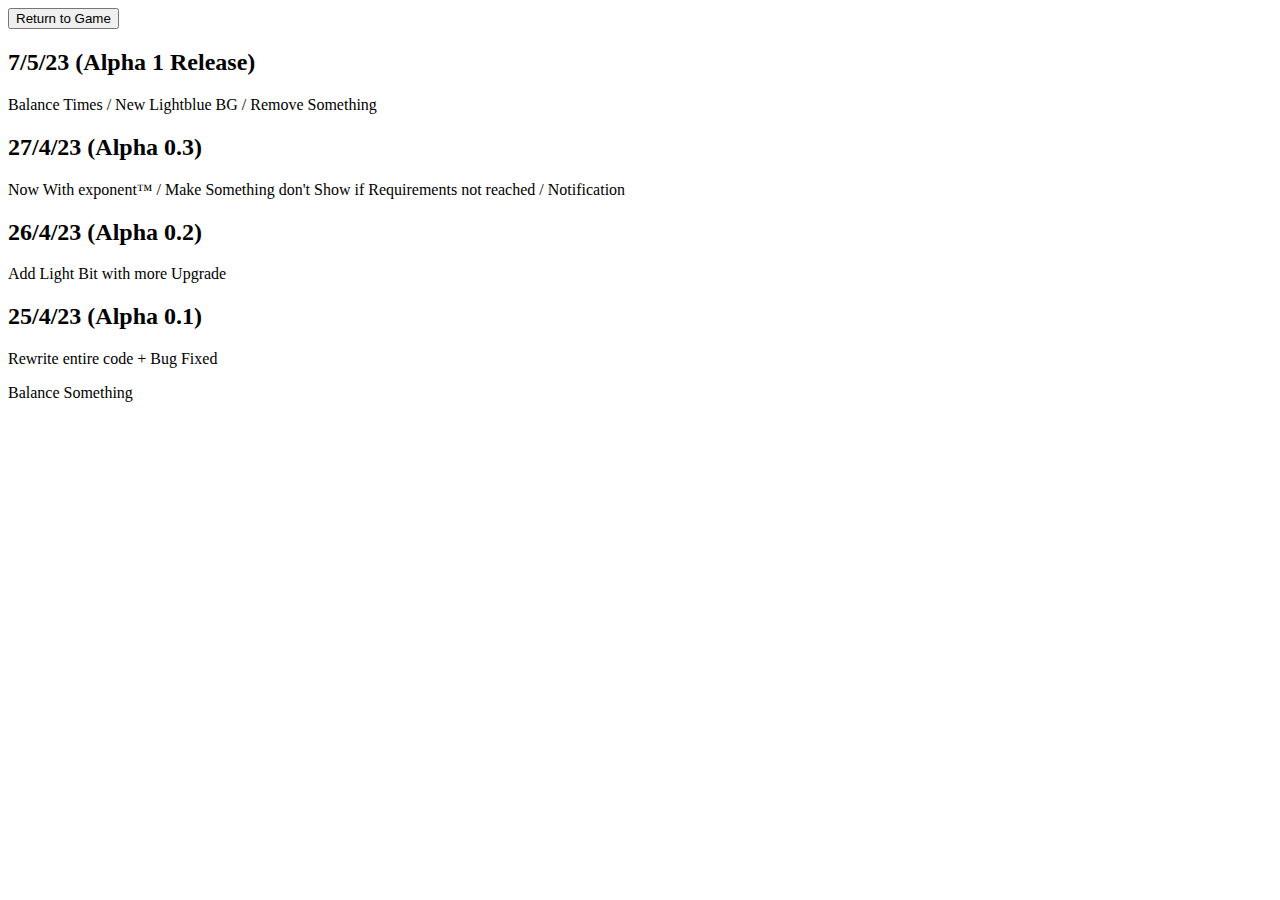
==== changelog.html @ 48f95302 "Add files via upload" ====
<!DOCTYPE html>
<html>
<head>
  <title>Mana Generators</title>
  <meta name="viewport" content="width=device-width,initial-scale=1" >
  <link href="style.css" rel="stylesheet">
</head>
<body>
  <button onclick="document.location='index.html'" class="upgradeButton">Return to Game</button>
  <h2>7/5/23 (Alpha 1 Release)</h2>
  <p>Balance Times / New Lightblue BG / Remove Something</p>
  <h2>27/4/23 (Alpha 0.3)</h2>
  <p>Now With exponent™ / Make Something don't Show if Requirements not reached / Notification </p>
  <h2>26/4/23 (Alpha 0.2)</h2>
  <p>Add Light Bit with more Upgrade</p>
  <h2>25/4/23 (Alpha 0.1)</h2>
  <p>Rewrite entire code + Bug Fixed</p>
  <p>Balance Something</p>
</body>
</html>
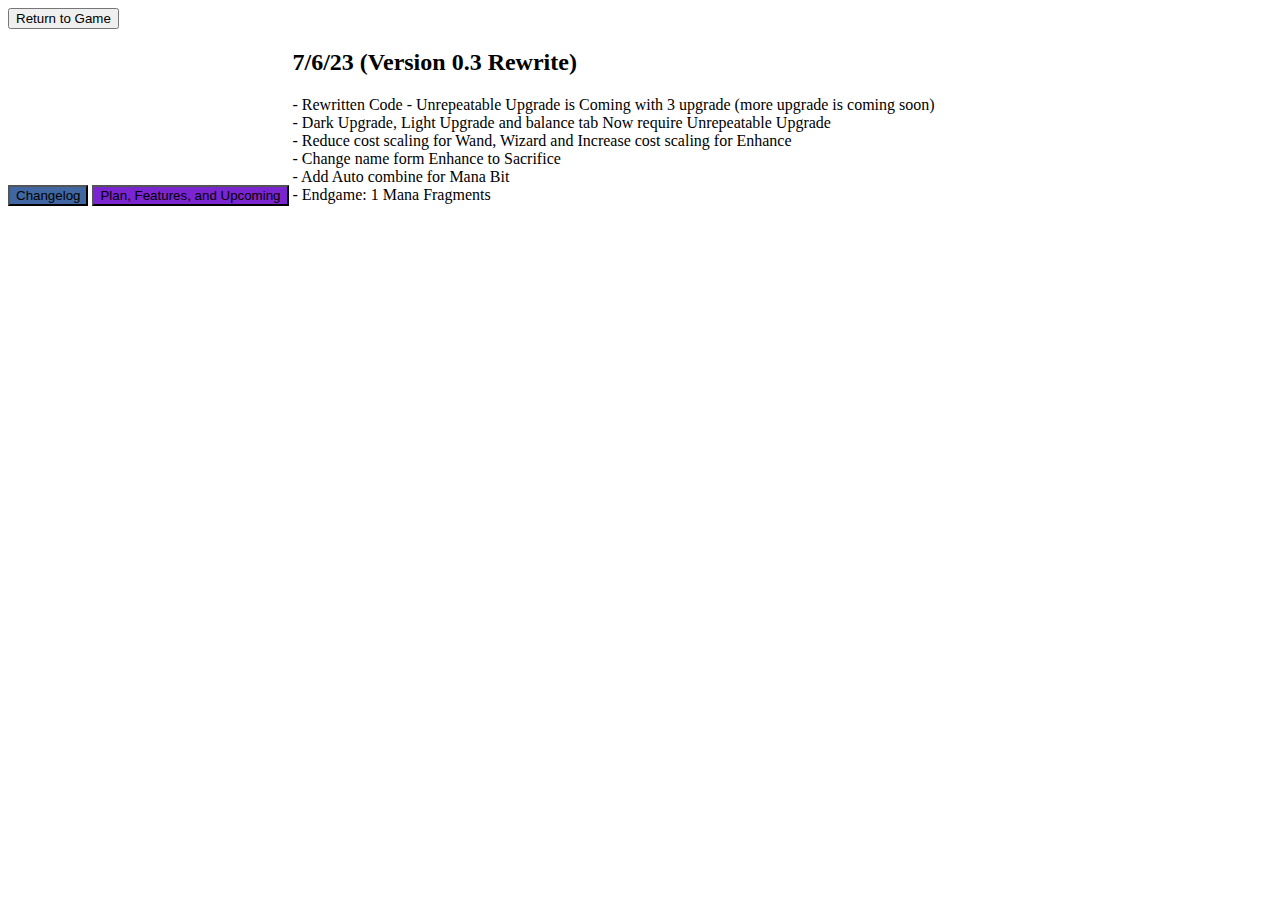
==== commit 4bdeccb1: "rewriting" ====
--- a/changelog.html
+++ b/changelog.html
@@ -6,15 +6,37 @@
   <link href="style.css" rel="stylesheet">
 </head>
 <body>
-  <button onclick="document.location='index.html'" class="upgradeButton">Return to Game</button>
-  <h2>7/5/23 (Alpha 1 Release)</h2>
-  <p>Balance Times / New Lightblue BG / Remove Something</p>
-  <h2>27/4/23 (Alpha 0.3)</h2>
-  <p>Now With exponent™ / Make Something don't Show if Requirements not reached / Notification </p>
-  <h2>26/4/23 (Alpha 0.2)</h2>
-  <p>Add Light Bit with more Upgrade</p>
-  <h2>25/4/23 (Alpha 0.1)</h2>
-  <p>Rewrite entire code + Bug Fixed</p>
-  <p>Balance Something</p>
+ <button onclick="document.location='index.html'" class="upgradeButton">Return to Game</button><br>
+  <button onclick="changelog('update')" style='background-color: #4067a1;' class='flexbox tab'>Changelog</button>
+  <button onclick="changelog('upcoming')" style='background-color: #7a25d0;' class='flexbox tab'>Plan, Features, and Upcoming</button>
+  <div id="update">
+  <h2>7/6/23 (Version 0.3 Rewrite)</h2>
+ - Rewritten Code
+ - Unrepeatable Upgrade is Coming with 3 upgrade (more upgrade is coming soon)<br>
+ - Dark Upgrade, Light Upgrade and balance tab Now require Unrepeatable Upgrade<br>
+ - Reduce cost scaling for Wand, Wizard and Increase cost scaling for Enhance<br>
+ - Change name form Enhance to Sacrifice<br>
+ - Add Auto combine for Mana Bit<br>
+ - Endgame: 1 Mana Fragments
+ </div>
+  <div id="upcoming">
+   <h2>Currently Plan</h2>
+  - Balancing on Early Phase (pre-Balance Fragments)<br>
+  
+   <h2>Upcoming Features</h2>
+  - New Mana Resources (Fragments, Piece, Shard, Gem, Core)<br>
+  - New Prestige Layer [Infinite Gem]
+  - Endgame:
+  </div>
 </body>
+<script>
+ function changelog(tab) {
+      // hide all your tabs, then show the one the user selected.
+      document.getElementById("update").style.display = "none"
+      document.getElementById("upcoming").style.display = "none"
+      document.getElementById(tab).style.display = "inline-block"
+    }
+    // go to a tab for the first time, so not all show
+    changelog("update")
+</script>
 </html>